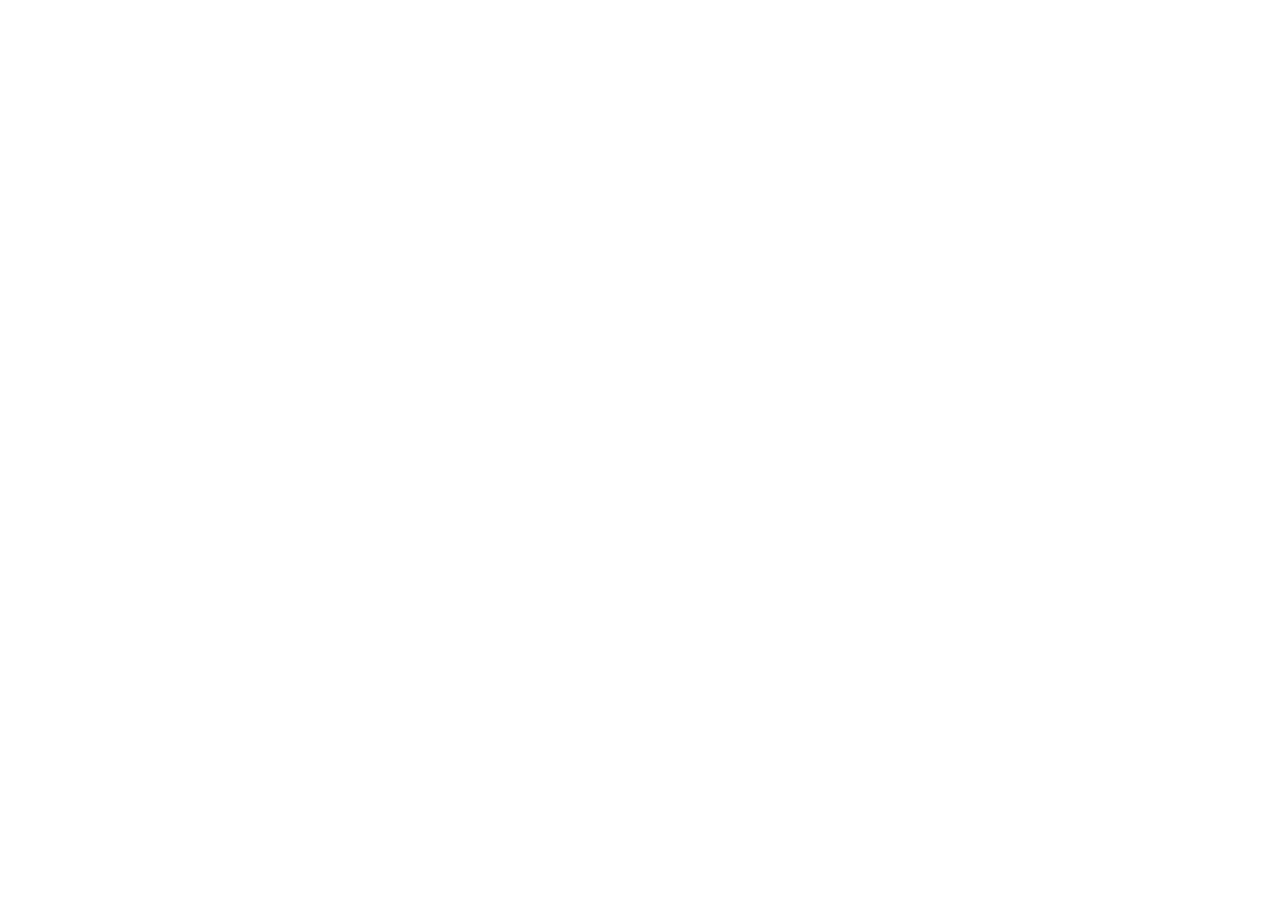
==== dt-dashboards/index.html @ 3213ef23 "Add initial HTML structure for dashboards" ====
<!DOCTYPE html>
<html lang="en">
<head>
    <meta charset="UTF-8">
    <meta name="viewport" content="width=device-width, initial-scale=1.0">
    <title>Dynatrace Dashboards Collection</title>
    <link rel="stylesheet" href="styles.css">
</head>
<body>
    <div class="cards-container" id="cards-container">
        <!-- Cards will be dynamically inserted here by JavaScript -->
    </div>

    <script src="script.js"></script>
</body>
</html>
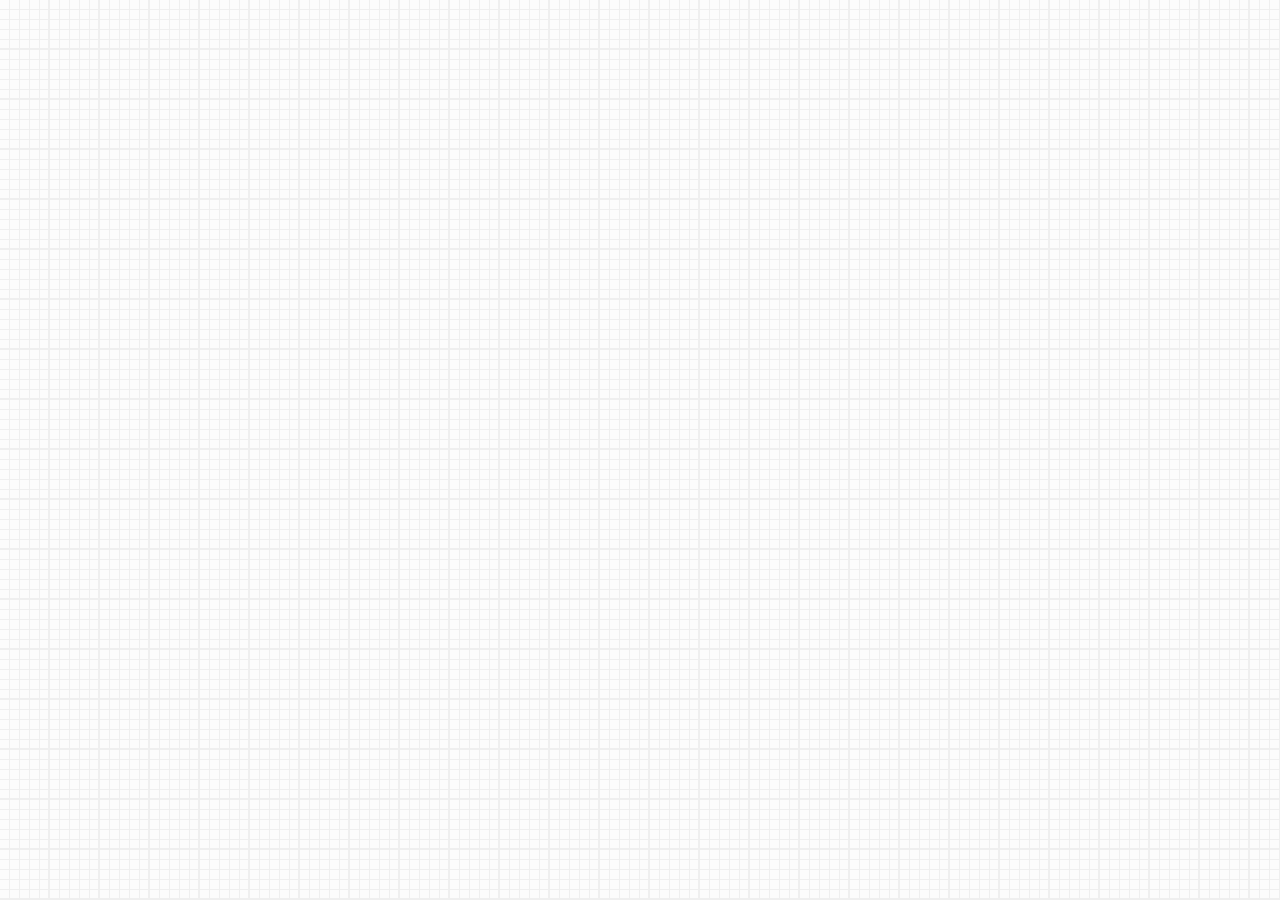
==== commit 4a257de7: "Update stylesheet link to stylesv2.css" ====
--- a/dt-dashboards/index.html
+++ b/dt-dashboards/index.html
@@ -4,7 +4,7 @@
     <meta charset="UTF-8">
     <meta name="viewport" content="width=device-width, initial-scale=1.0">
     <title>Dynatrace Dashboards Collection</title>
-    <link rel="stylesheet" href="styles.css">
+    <link rel="stylesheet" href="stylesv2.css">
 </head>
 <body>
     <div class="cards-container" id="cards-container">
--- a/dt-dashboards/stylesv2.css
+++ b/dt-dashboards/stylesv2.css
@@ -0,0 +1,442 @@
+@layer reset, base, composition, features, utilities;
+
+@import "https://cdn.jsdelivr.net/npm/kiso.css@latest/kiso.css" layer(reset);
+
+@layer features {
+  @scope (.scope.product-cards) to (.scope) {
+    :scope {
+      container: --scope / inline-size;
+    }
+
+    ._card-list {
+      & > * {
+        grid-row: span 5;
+      }
+    }
+
+    ._card {
+      --_accent: var(--product-card--accent, #c34a36);
+      --_row-gap: 0.25rlh;
+      --_padding: 16px;
+      --_radius: 40px;
+      --_accent-contrast: oklch(from var(--_accent) sign(0.7 - l) 0 0);
+      --_inner-radius: calc(var(--_radius) - var(--_padding));
+      --_category-radius: 16px;
+      --_duration: 350ms;
+      --_has-hocus-on: ;
+      --_has-hocus-off: initial;
+
+      display: block grid;
+      reading-flow: grid-rows;
+      grid-template-columns:
+        [--full-start --heading-start]
+        minmax(0, 1fr)
+        [--heading-end --price-start]
+        max-content
+        [--price-end --full-end];
+      grid-template-rows: subgrid;
+      gap: var(--_row-gap) 1rem;
+      padding: var(--_padding);
+      border-radius: var(--_radius);
+      box-shadow: 0 20px 40px -14px oklch(from black l c h / 25%);
+      background-color: var(--card-background);
+      color: var(--card-foreground);
+      zoom: min(progress(100cqi, 0px, 320 / 16 * 1rem), 1);
+
+      &:has(:any-link:hover) {
+        @media (any-hover) {
+          --_has-hocus-on: initial;
+          --_has-hocus-off: ;
+        }
+      }
+
+      &:has(:focus-visible) {
+        --_has-hocus-on: initial;
+        --_has-hocus-off: ;
+      }
+
+      & > * {
+        grid-column: --full;
+      }
+
+      & > ._thumbnail-stack {
+        grid-row: 1 / 2;
+      }
+
+      & > ._category {
+        z-index: 1;
+        grid-row: 1 / 2;
+        place-self: start;
+        max-inline-size: calc(
+          100% - (var(--_category-radius) + var(--_inner-radius))
+        );
+      }
+
+      & > ._heading {
+        grid-column: --heading;
+        align-self: center;
+      }
+
+      & > ._price {
+        grid-column: --price;
+        place-self: center end;
+      }
+    }
+
+    ._thumbnail-stack {
+      display: block grid;
+
+      & > img {
+        grid-area: 1 / 1;
+        inline-size: 100%;
+      }
+    }
+
+    img {
+      aspect-ratio: 1;
+      border-radius: var(--_inner-radius);
+      filter: url(#svg-inset-shadow);
+
+      @media (prefers-reduced-motion: no-preference) {
+        transition-property: clip-path;
+        transition-duration: var(--_duration);
+        transition-timing-function: var(--_has-hocus-on, var(--ease-out-expo))
+          var(--_has-hocus-off, var(--ease-in-expo));
+      }
+
+      :nth-child(1 of &) {
+        filter: brightness(0.8) grayscale(1);
+      }
+
+      :nth-child(2 of &) {
+        @media (any-hover) {
+          clip-path: var(--_has-hocus-on, inset(0 round var(--_inner-radius)))
+            var(--_has-hocus-off, inset(100% round var(--_inner-radius)));
+        }
+      }
+    }
+
+    ._heading {
+      padding-block: calc(var(--_row-gap) * 2);
+    }
+
+    ._price {
+      padding-block: 0.5em;
+      padding-inline: 1em;
+      border-radius: calc(infinity * 1px);
+      background-color: var(--_accent);
+      color: var(--_accent-contrast);
+      font-variant-numeric: tabular-nums;
+    }
+
+    ._category {
+      position: relative;
+      align-content: center;
+      min-block-size: calc(var(--_category-radius) * 2);
+      padding-block: 1em;
+      padding-inline: 1.5em;
+      border-end-end-radius: var(--_category-radius);
+      background-color: var(--card-background);
+      filter: drop-shadow(6px 6px 3px oklch(from black l c h / 15%));
+
+      &::before,
+      &::after {
+        content: "";
+        position: absolute;
+        block-size: var(--_category-radius);
+        aspect-ratio: 1;
+        mask-image: radial-gradient(
+          circle at 100% 100%,
+          transparent var(--_category-radius),
+          red calc(var(--_category-radius) + 1px)
+            /* ギザギザを防止するために 1px 加える */
+        );
+        background-color: inherit;
+      }
+
+      &::before {
+        inset-block-start: 0;
+        inset-inline-start: 100%;
+      }
+
+      &::after {
+        inset-block-start: 100%;
+        inset-inline-start: 0;
+      }
+    }
+
+    ._tag-list {
+      padding-block: calc(var(--_row-gap) * 2);
+    }
+
+    ._tag {
+      padding-block: 0.5em;
+      padding-inline: 1em;
+      border-radius: calc(infinity * 1px);
+      background-color: oklch(from var(--_accent) 90% 25% h);
+      font-size: 0.75rem;
+    }
+  }
+
+  @scope (.scope.purchase-button) to (.scope) {
+    :scope {
+      --_background: var(--purchase-button--background, var(--color-darker));
+      --_backgorund-hocus: oklch(from var(--_background) 60% 60% h);
+      --_foreground: var(--purchase-button--foreground, var(--color-lightest));
+      --_foreground-hocus: oklch(
+        from var(--_backgorund-hocus) sign(0.7 - l) 0 0
+      );
+      --_hocus-on: ;
+      --_hocus-off: initial;
+
+      display: block flex;
+      justify-content: center;
+      align-items: center;
+      column-gap: 1ch;
+      padding: 1em;
+      border: 1px solid transparent; /* for Forced Colors Mode */
+      border-radius: calc(infinity * 1px);
+      background-color: var(--_hocus-on, var(--_backgorund-hocus))
+        var(--_hocus-off, var(--_background));
+      color: var(--_hocus-on, var(--_foreground-hocus))
+        var(--_hocus-off, var(--_foreground));
+      font-weight: bolder;
+      transition-property: background-color, color;
+      transition-duration: 300ms;
+
+      &::before {
+        content: "";
+        flex: 0 0 1em;
+        mask-image: var(--icon-cart);
+        mask-repeat: no-repeat;
+        mask-position: center;
+        mask-size: contain;
+        aspect-ratio: 1;
+        background-color: CanvasText; /* for Forced Colors Mode */
+        background-image: conic-gradient(
+          currentcolor 0 0
+        ); /* for Forced Colors Mode */
+      }
+
+      &:any-link:hover {
+        @media (any-hover) {
+          --_hocus-on: initial;
+          --_hocus-off: ;
+        }
+      }
+
+      &:focus-visible {
+        --_hocus-on: initial;
+        --_hocus-off: ;
+      }
+    }
+  }
+}
+
+@layer composition {
+  .grid {
+    --_c-fill-mode: var(--grid--fill-mode, auto-fit);
+    --_c-row-gap: var(--grid--row-gap, 1.5rem);
+    --_c-column-gap: var(--grid--column-gap, 1.5rem);
+    --_c-column-max-count: var(--grid--column-max-count, 5);
+    --_c-column-min-width: var(--grid--column-min-width, 20rem);
+    --_c-column-width-calculated: calc(
+      (100% - var(--_c-column-gap) * (var(--_c-column-max-count) - 1)) /
+        var(--_c-column-max-count)
+    );
+    --_c-column-width: min(
+      100%,
+      max(var(--_c-column-min-width), var(--_c-column-width-calculated))
+    );
+
+    display: block grid;
+    grid-template-columns: repeat(
+      var(--_c-fill-mode),
+      minmax(var(--_c-column-width), 1fr)
+    );
+    gap: var(--_c-row-gap) var(--_c-column-gap);
+  }
+
+  .cluster {
+    --_c-main-alignment: var(--cluster--main-alignment, start);
+    --_c-cross-alignment: var(--cluster--cross-alignment, center);
+    --_c-gap: var(--cluster--gap, 1rem);
+
+    display: block flex;
+    flex-wrap: wrap;
+    gap: var(--_c-gap);
+    justify-content: var(--_c-main-alignment);
+    align-items: var(--_c-cross-alignment);
+  }
+}
+
+@layer utilities {
+  .-fluid-text {
+    --_fluid-text--min-width: var(--fluid-text--min-width, 375);
+    --_fluid-text--max-width: var(--fluid-text--max-width, 1280);
+    --_fluid-text--min-font-size: var(--fluid-text--min-font-size, 14);
+    --_fluid-text--max-font-size: var(--fluid-text--max-font-size, 16);
+    --_fluid-text--base-font-size: var(--fluid-text--base-font-size, 16);
+    --_fluid-text--relative-unit: var(
+      --fluid-text--relative-unit,
+      100svi
+    ); /* 100svi or 100cqi */
+    --_fluid-text--slope: calc(
+      (var(--_fluid-text--max-font-size) - var(--_fluid-text--min-font-size)) /
+        (var(--_fluid-text--max-width) - var(--_fluid-text--min-width))
+    );
+    --_fluid-text--intercept: calc(
+      var(--_fluid-text--min-font-size) - var(--_fluid-text--slope) *
+        var(--_fluid-text--min-width)
+    );
+    --_fluid-text--font-size: clamp(
+      var(--_fluid-text--min-font-size) / var(--_fluid-text--base-font-size) *
+        1rem,
+      var(--_fluid-text--slope) * var(--_fluid-text--relative-unit) +
+        var(--_fluid-text--intercept) / var(--_fluid-text--base-font-size) *
+        1rem,
+      var(--_fluid-text--max-font-size) / var(--_fluid-text--base-font-size) *
+        1rem
+    );
+
+    font-size: var(--_fluid-text--font-size);
+  }
+
+  .-trim-both {
+    text-box: trim-both cap alphabetic;
+
+    &:lang(ja) {
+      text-box: trim-both text;
+    }
+  }
+
+  .-line-clamp {
+    --_limit: var(--line-clamp--limit, 3);
+
+    display: -webkit-box;
+    overflow-block: clip;
+    -webkit-box-orient: block-axis;
+    -webkit-line-clamp: var(--_limit);
+
+    @supports not (overflow-block: clip) {
+      overflow-y: clip;
+    }
+  }
+}
+
+@layer base {
+  :root {
+    --card-foreground: var(--color-darkest);
+    --card-background: var(--color-lightest);
+    --ease-in-expo: cubic-bezier(0.95, 0.05, 0.795, 0.035);
+    --ease-out-expo: cubic-bezier(0.19, 1, 0.22, 1);
+    --ease-in-out-expo: cubic-bezier(1, 0, 0, 1);
+    --_background: #fcfcfc;
+    --_grid-color: #efefef;
+
+    background-image: linear-gradient(var(--_grid-color) 2px, transparent 2px),
+      linear-gradient(90deg, var(--_grid-color) 2px, transparent 2px),
+      linear-gradient(var(--_grid-color) 1px, transparent 1px),
+      linear-gradient(90deg, var(--_grid-color) 1px, var(--_background) 1px);
+    background-position: -2px -2px, -2px -2px, -1px -1px, -1px -1px;
+    background-size: 50px 50px, 50px 50px, 10px 10px, 10px 10px;
+    color: var(--color-darkest);
+    font-family: Montserrat, sans-serif;
+    line-height: 1.618;
+  }
+
+  body {
+    padding-block: 2rlh;
+    padding-inline: max(24px, 5%);
+
+    @supports (position-anchor: --test) {
+      &::before {
+        content: "";
+        position: fixed;
+        inset: anchor(inside);
+        z-index: calc(infinity);
+        position-anchor: --focus-anchor;
+        margin: -8px;
+        border: 2px solid CanvasText;
+        border-radius: 8px;
+        box-shadow: 0 0 0 2px Canvas;
+        background-color: color-mix(in oklab, Mark 10%, transparent);
+        pointer-events: none;
+
+        @media (prefers-reduced-motion: no-preference) {
+          transition-duration: 200ms;
+          transition-property: inset;
+          transition-timing-function: linear;
+          transition-behavior: allow-discrete;
+        }
+      }
+
+      &:not(:has(:focus-visible))::before {
+        visibility: hidden;
+      }
+    }
+
+    & > * {
+      max-inline-size: 80rem;
+      margin-inline: auto;
+    }
+  }
+
+  :where(:focus-visible) {
+    @supports (position-anchor: --test) {
+      anchor-name: --focus-anchor;
+      outline: none;
+    }
+  }
+
+  :where(h1, h2, h3, h4, h5, h6) {
+    line-height: 1.25;
+  }
+
+  img {
+    display: block flow;
+    object-fit: cover;
+  }
+}
+
+@property --color-darkest {
+  syntax: "<color>";
+  inherits: false;
+  initial-value: #444;
+}
+
+@property --color-darker {
+  syntax: "<color>";
+  inherits: false;
+  initial-value: #696969;
+}
+
+@property --color-dark {
+  syntax: "<color>";
+  inherits: false;
+  initial-value: #999;
+}
+
+@property --color-light {
+  syntax: "<color>";
+  inherits: false;
+  initial-value: #ccc;
+}
+
+@property --color-lighter {
+  syntax: "<color>";
+  inherits: false;
+  initial-value: #ececec;
+}
+
+@property --color-lightest {
+  syntax: "<color>";
+  inherits: false;
+  initial-value: oklch(from #ececec calc(l + 0.05) c h);
+}
+
+@property --icon-cart {
+  syntax: "<url>";
+  inherits: false;
+  initial-value: url('data:image/svg+xml,<svg viewBox="0 0 576 512" xmlns="http://www.w3.org/2000/svg"><path fill="red" d="M0 24C0 10.7 10.7 0 24 0L69.5 0c22 0 41.5 12.8 50.6 32l411 0c26.3 0 45.5 25 38.6 50.4l-41 152.3c-8.5 31.4-37 53.3-69.5 53.3l-288.5 0 5.4 28.5c2.2 11.3 12.1 19.5 23.6 19.5L488 336c13.3 0 24 10.7 24 24s-10.7 24-24 24l-288.3 0c-34.6 0-64.3-24.6-70.7-58.5L77.4 54.5c-.7-3.8-4-6.5-7.9-6.5L24 48C10.7 48 0 37.3 0 24zM128 464a48 48 0 1 1 96 0 48 48 0 1 1 -96 0zm336-48a48 48 0 1 1 0 96 48 48 0 1 1 0-96z" /></svg>');
+}
